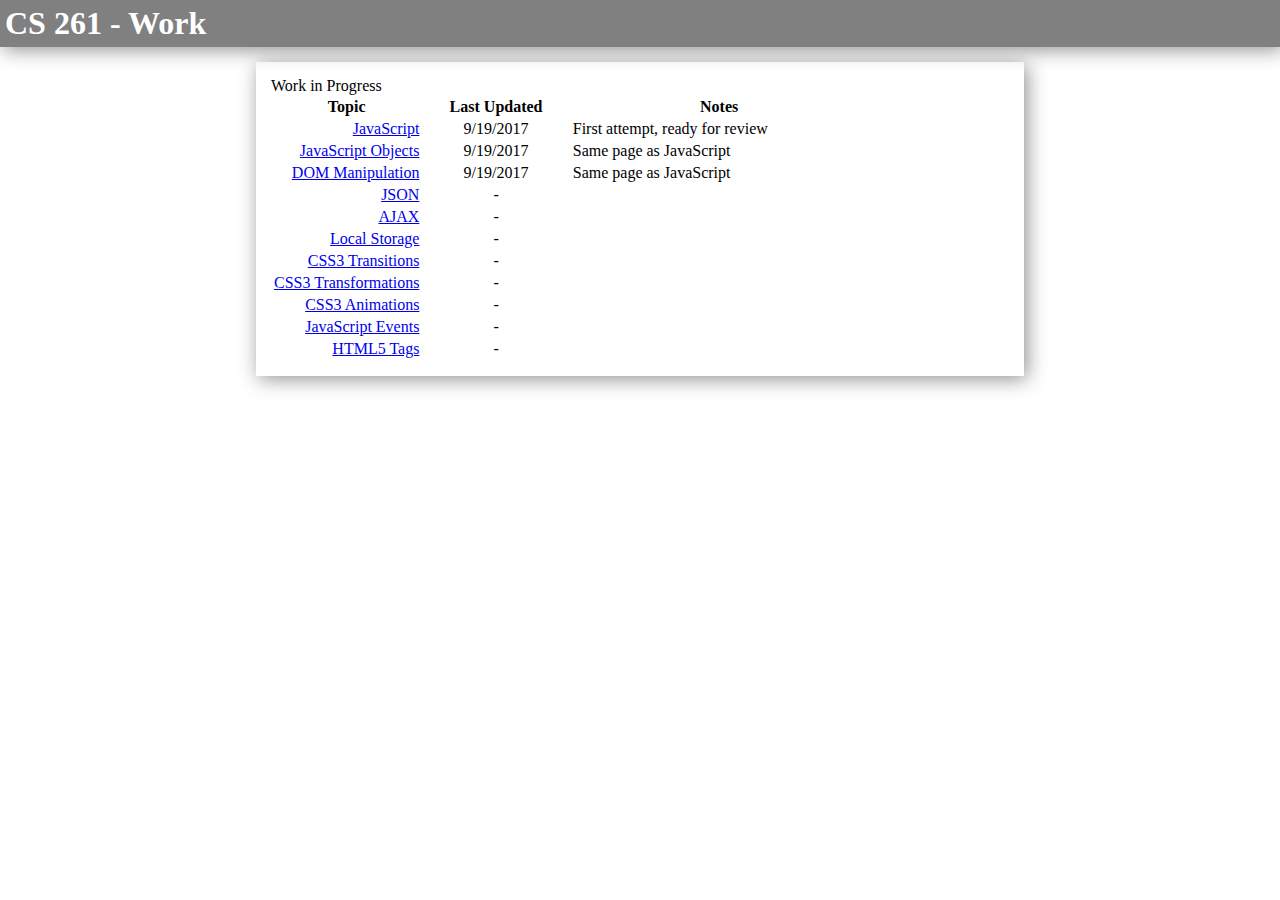
==== index.html @ f7c8df6c "Initial commit." ====
<!DOCTYPE html>
<html lang="en">
<head>
    <meta charset="UTF-8">
    <title>CS 261 - Work</title>
    <link href="main.css" rel="stylesheet">
    <script src="main.js"></script>
    <script>

    </script>
</head>
<body>
    <div class="header">
        <h1>CS 261 - Work</h1>
    </div>
    <div class="card">
        Work in Progress
        <table>
            <colgroup>
                <col style="width:25%">
                <col style="width:25%">
                <col style="width:50%">
            </colgroup>
            <thead>
                <tr>
                    <th>Topic</th>
                    <th>Last Updated</th>
                    <th>Notes</th>
                </tr>
            </thead>
            <tr>
                <td><a href="topic-one.html">JavaScript</a></td>
                <td>9/19/2017</td>
                <td>First attempt, ready for review</td>
            </tr>
            <tr>
                <td><a href="topic-one.html">JavaScript Objects</a></td>
                <td>9/19/2017</td>
                <td>Same page as JavaScript</td>
            </tr>
            <tr>
                <td><a href="topic-one.html">DOM Manipulation</a></td>
                <td>9/19/2017</td>
                <td>Same page as JavaScript</td>
            </tr>
            <tr>
                <td><a href="#">JSON</a></td>
                <td>-</td>
                <td></td>
            </tr>
            <tr>
                <td><a href="#">AJAX</a></td>
                <td>-</td>
                <td></td>
            </tr>
            <tr>
                <td><a href="#">Local Storage</a></td>
                <td>-</td>
                <td></td>
            </tr>
            <tr>
                <td><a href="#">CSS3 Transitions</a></td>
                <td>-</td>
                <td></td>
            </tr>
            <tr>
                <td><a href="#">CSS3 Transformations</a></td>
                <td>-</td>
                <td></td>
            </tr>
            <tr>
                <td><a href="#">CSS3 Animations</a></td>
                <td>-</td>
                <td></td>
            </tr>
            <tr>
                <td><a href="#">JavaScript Events</a></td>
                <td>-</td>
                <td></td>
            </tr>
            <tr>
                <td><a href="#">HTML5 Tags</a></td>
                <td>-</td>
                <td></td>
            </tr>
        </table>
    </div>
</body>
</html>
---- main.css ----
body {
    margin: 0;
}
.header {
    padding: 5px;
    background-color: grey;
    color: white;
    box-shadow: 3px 3px 19px 0 #919191;
}
.card {
    margin: 15px 20% 15px 20%;
    box-shadow: 3px 3px 19px 0 #919191;
    padding: 15px;
}
h1 {
    margin: 0;
}

ul li {
    padding: 5px;
}

table tr td:nth-child(2) {
    text-align: center;
}

table tr td:nth-child(1) {
    text-align: right;
}
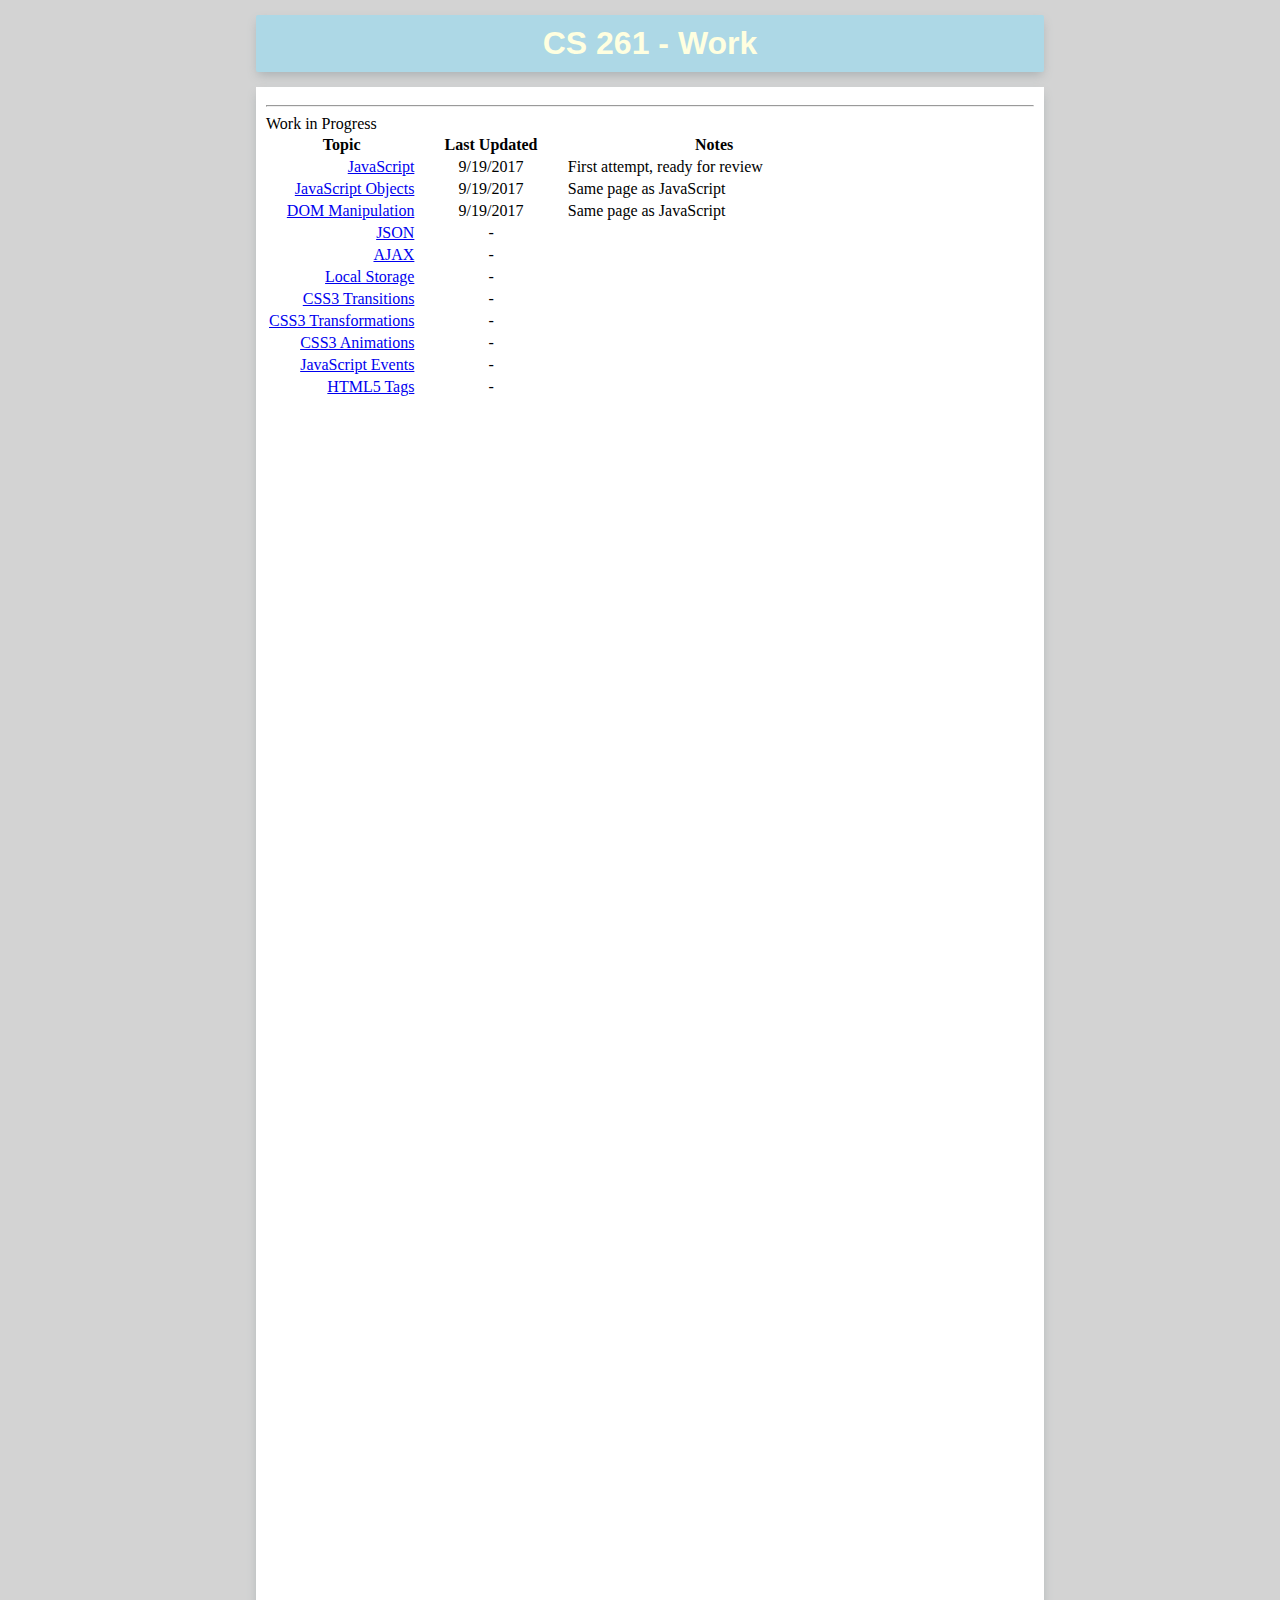
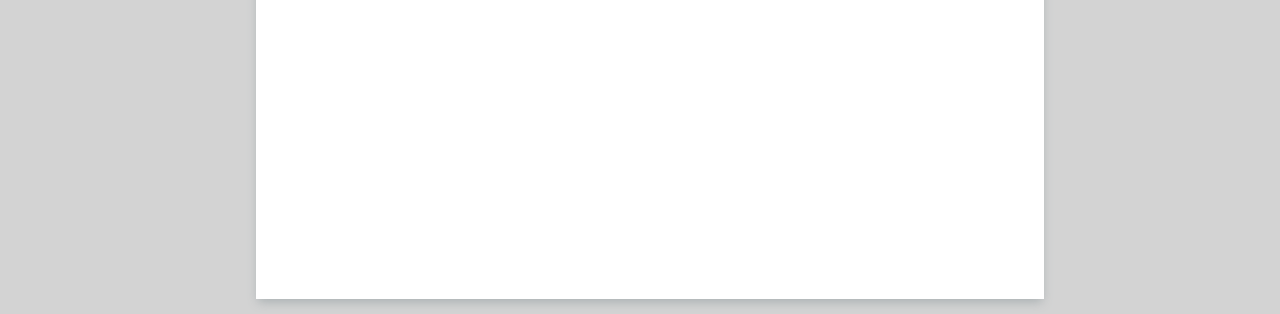
==== commit 66a3a785: "Added DOM Example." ====
--- a/index.html
+++ b/index.html
@@ -8,12 +8,26 @@
     <script>
 
     </script>
+    <style>
+        ul li {
+            padding: 5px;
+        }
+
+        table tr td:nth-child(2) {
+            text-align: center;
+        }
+
+        table tr td:nth-child(1) {
+            text-align: right;
+        }
+    </style>
 </head>
 <body>
-    <div class="header">
+    <header>
         <h1>CS 261 - Work</h1>
-    </div>
+    </header>
     <div class="card">
+        <hr>
         Work in Progress
         <table>
             <colgroup>
--- a/main.css
+++ b/main.css
@@ -1,29 +1,31 @@
 body {
     margin: 0;
+    background-color: lightgray;
 }
-.header {
-    padding: 5px;
-    background-color: grey;
-    color: white;
-    box-shadow: 3px 3px 19px 0 #919191;
+
+header {
+    margin-top: 15px;
+    margin-right: 20%;
+    margin-left: 20%;
+    padding: 10px;
+    color: lightyellow;
+    background-color: lightblue;
+    box-shadow: 0 5px 10px -2px #A9B0B2;
+    border-radius: 2px;
+    text-align: center;
+    width: 60%;
+    font-family: 'PT Sans', sans-serif;
 }
+
 .card {
+    padding: 10px 10px 1500px 10px;
+    box-shadow: 0 5px 10px -2px #A9B0B2;
+    background-color: white;
+    width: 60%;
     margin: 15px 20% 15px 20%;
-    box-shadow: 3px 3px 19px 0 #919191;
-    padding: 15px;
 }
+
+
 h1 {
     margin: 0;
 }
-
-ul li {
-    padding: 5px;
-}
-
-table tr td:nth-child(2) {
-    text-align: center;
-}
-
-table tr td:nth-child(1) {
-    text-align: right;
-}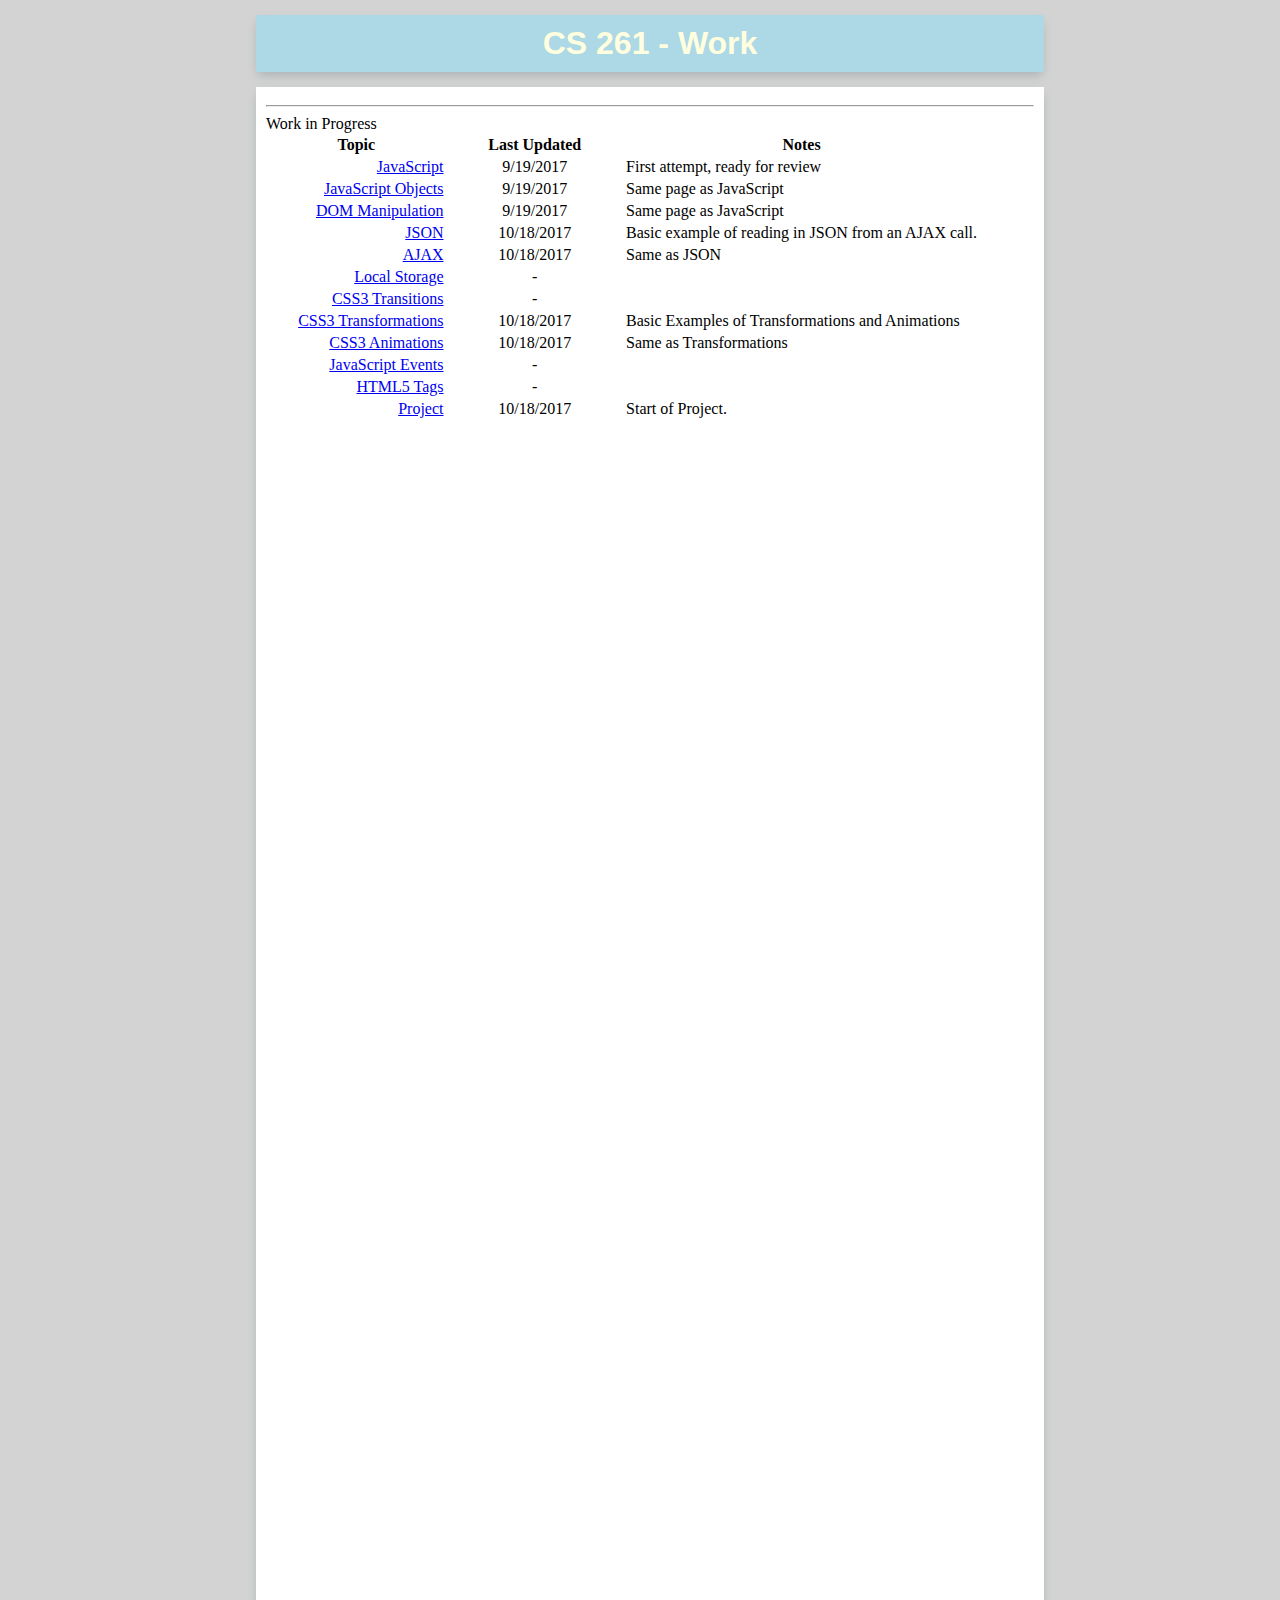
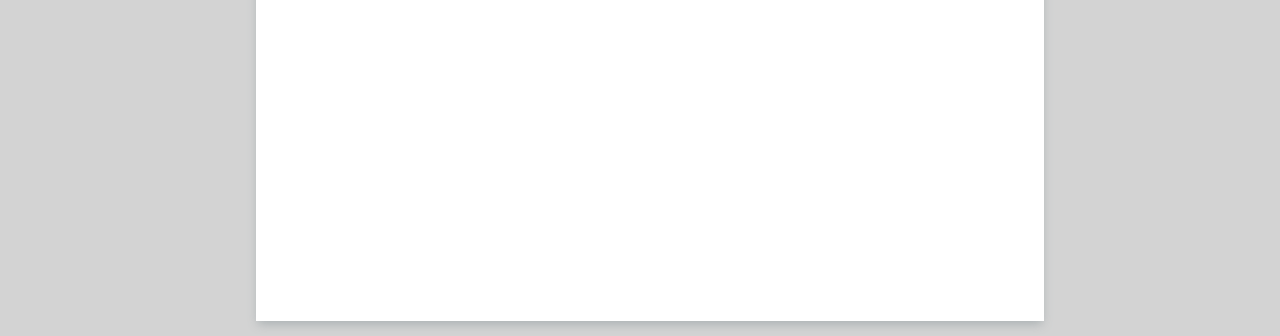
==== commit ede467ef: "Updates to Index." ====
--- a/index.html
+++ b/index.html
@@ -2,7 +2,7 @@
 <html lang="en">
 <head>
     <meta charset="UTF-8">
-    <title>CS 261 - Work</title>
+    <title>CIT 261 - Work</title>
     <link href="main.css" rel="stylesheet">
     <script src="main.js"></script>
     <script>
@@ -58,14 +58,14 @@
                 <td>Same page as JavaScript</td>
             </tr>
             <tr>
-                <td><a href="#">JSON</a></td>
-                <td>-</td>
-                <td></td>
+                <td><a href="JSONandAJAX.html">JSON</a></td>
+                <td>10/18/2017</td>
+                <td>Basic example of reading in JSON from an AJAX call.</td>
             </tr>
             <tr>
                 <td><a href="#">AJAX</a></td>
-                <td>-</td>
-                <td></td>
+                <td>10/18/2017</td>
+                <td>Same as JSON</td>
             </tr>
             <tr>
                 <td><a href="#">Local Storage</a></td>
@@ -78,14 +78,14 @@
                 <td></td>
             </tr>
             <tr>
-                <td><a href="#">CSS3 Transformations</a></td>
-                <td>-</td>
-                <td></td>
+                <td><a href="css.html">CSS3 Transformations</a></td>
+                <td>10/18/2017</td>
+                <td>Basic Examples of Transformations and Animations</td>
             </tr>
             <tr>
-                <td><a href="#">CSS3 Animations</a></td>
-                <td>-</td>
-                <td></td>
+                <td><a href="css.html">CSS3 Animations</a></td>
+                <td>10/18/2017</td>
+                <td>Same as Transformations</td>
             </tr>
             <tr>
                 <td><a href="#">JavaScript Events</a></td>
@@ -97,6 +97,11 @@
                 <td>-</td>
                 <td></td>
             </tr>
+            <tr>
+                <td><a href="project.html">Project</a></td>
+                <td>10/18/2017</td>
+                <td>Start of Project.</td>
+            </tr>
         </table>
     </div>
 </body>
--- a/main.css
+++ b/main.css
@@ -25,7 +25,8 @@
     margin: 15px 20% 15px 20%;
 }
 
-
 h1 {
     margin: 0;
 }
+
+
